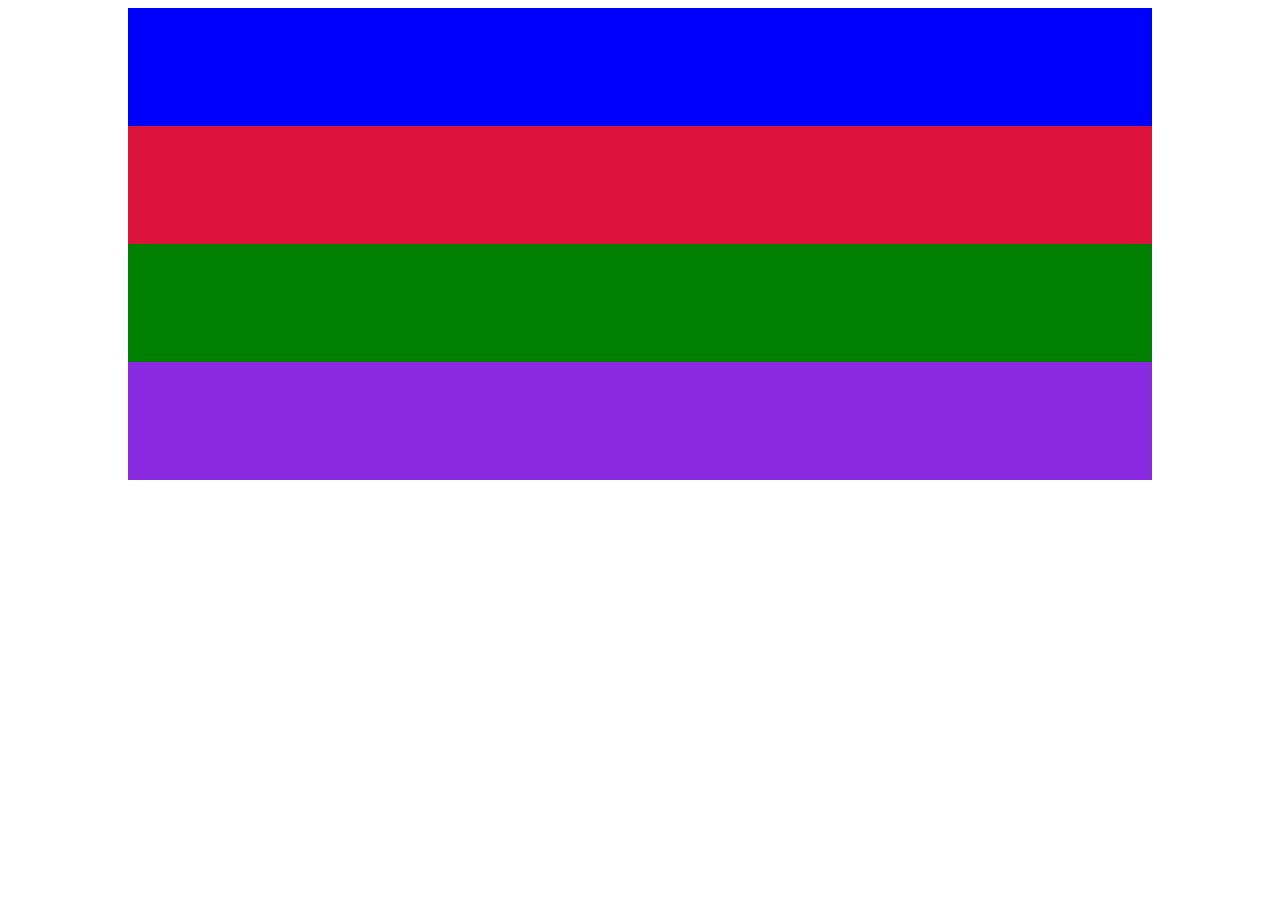
==== restaurant website/index.html @ faa1c03d "Added html5 structure" ====
<!DOCTYPE html>
<html lang="en">
<head>
    <meta charset="UTF-8">
    <meta http-equiv="X-UA-Compatible" content="IE=edge">
    <meta name="viewport" content="width=device-width, initial-scale=1.0">
    <title> Surya Restaurant </title>
    <link rel="stylesheet" href="style.css">
</head>
<body>
 
    <div class="container">
    
        <header>
    
    
        </header>
    
    
        <nav>
    
    
        </nav>
    
        <main>
    
    
        </main>
    
    
        <footer>
    
    
        </footer>
    
    </div>
    
</body>
</html>
---- restaurant website/style.css ----
.container {

    margin-left:auto ;
    margin-right:auto ;
    width: 1024px;
}




header {

    background-color: blue;
    height: 118px;
    width: 1024px;

}


nav {

    background-color: crimson;
    height: 118px;
    width: 1024px;
}



main {

    background-color: green;
    height: 118px;
    width: 1024px;
}



footer {

    background-color: blueviolet;
    height: 118px;
    width: 1024px;
}
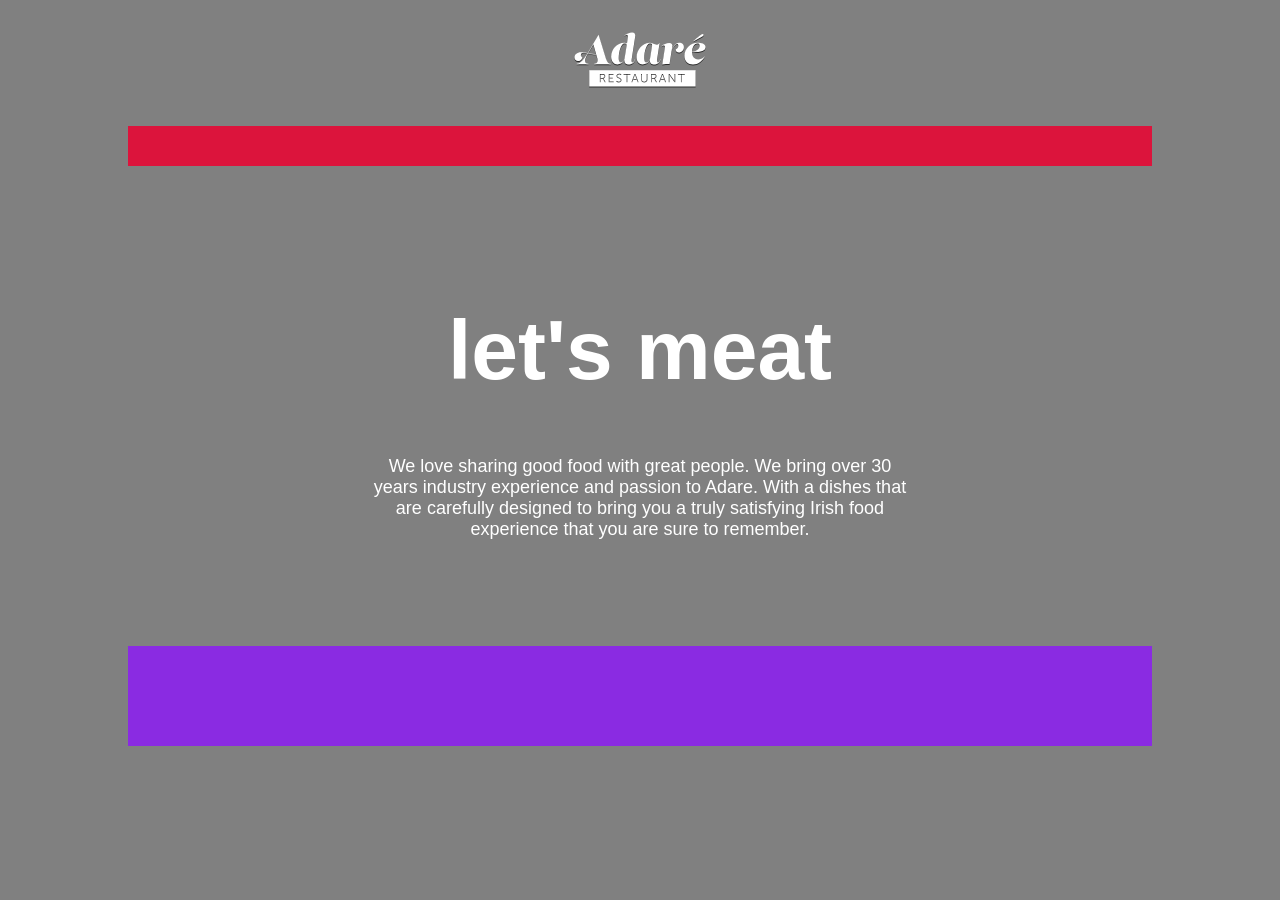
==== commit d93384ba: "(+) images // (-) background-color" ====
--- a/restaurant website/index.html
+++ b/restaurant website/index.html
@@ -13,6 +13,7 @@
     
         <header>
     
+            <img src="images/logo-adare-restaurant.png" alt="logo for adare restaurant"></img> 
     
         </header>
     
@@ -23,6 +24,10 @@
         </nav>
     
         <main>
+
+            <h1>let's meat</h1>
+            <p>We love sharing good food with great people. We bring over 30 years industry experience and passion to Adare. With a dishes that are carefully designed to bring you a truly satisfying Irish food experience that you are sure to remember. 
+            </p>
     
     
         </main>
--- a/restaurant website/style.css
+++ b/restaurant website/style.css
@@ -1,3 +1,8 @@
+body {
+
+    background-color: gray;
+}
+
 .container {
 
     margin-left:auto ;
@@ -10,27 +15,33 @@
 
 header {
 
-    background-color: blue;
+    /* background-color: blue; */ 
     height: 118px;
-    width: 1024px;
+    text-align: center;
 
 }
+
+
 
 
 nav {
 
     background-color: crimson;
-    height: 118px;
-    width: 1024px;
+    height: 40px;
+    
 }
 
 
 
 main {
 
-    background-color: green;
-    height: 118px;
-    width: 1024px;
+   /* background-color: orange; */
+    height: 400px;
+    text-align: center;
+    padding-top: 80px;
+    padding-left: 240px;
+    padding-right: 240px;
+    
 }
 
 
@@ -38,9 +49,22 @@
 footer {
 
     background-color: blueviolet;
-    height: 118px;
-    width: 1024px;
+    height: 100px;
+    
+}
+
+h1 {
+
+    font-size: 84px;
+    color:white;
+    font-family: Arial, Helvetica, sans-serif ;
+
 }
 
 
-
+p {
+    font-size: 18px;
+    color:white;
+    font-family: Arial, Helvetica, sans-serif ;
+    text-align: center;
+}
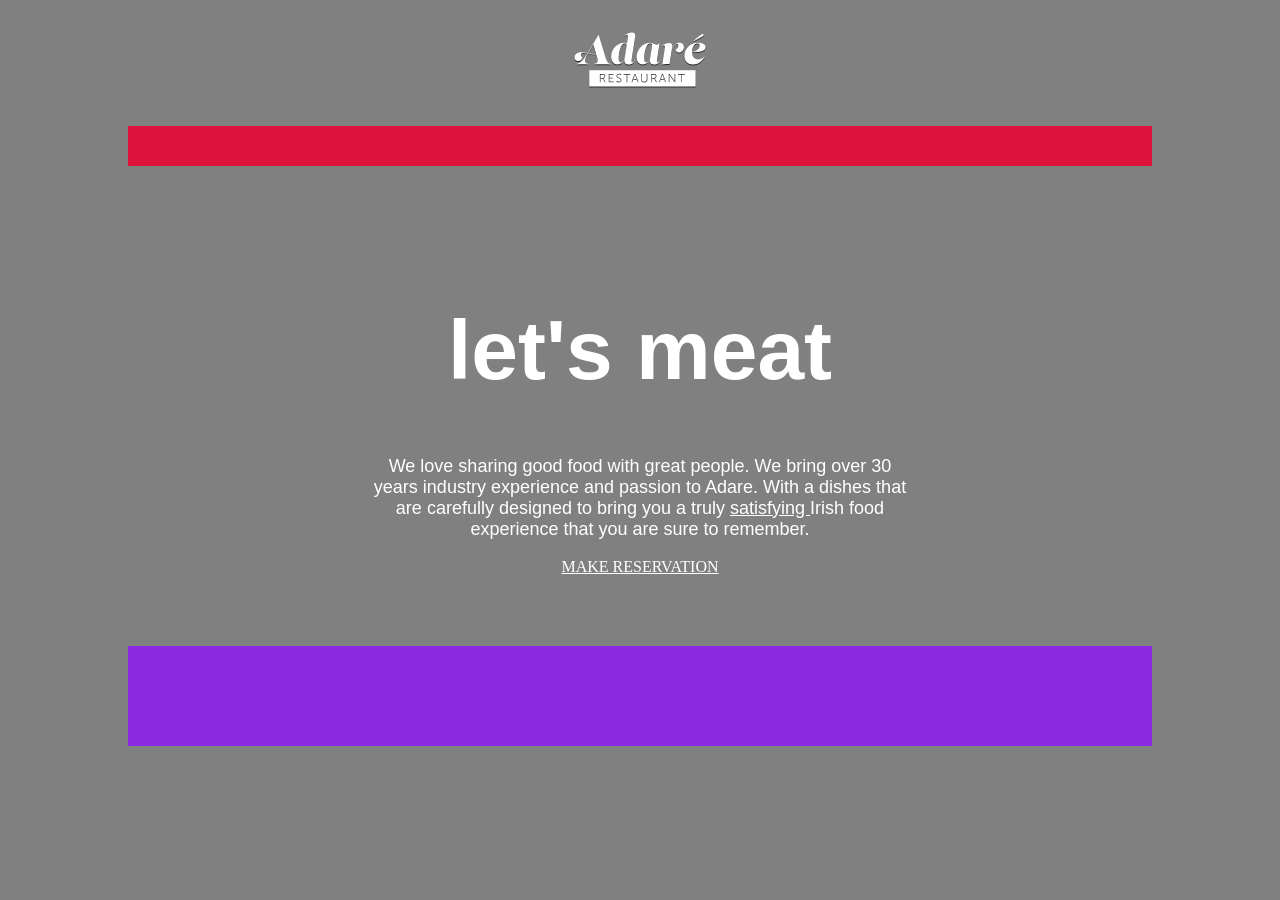
==== commit 2ae6c4ce: "added hyperlink for RESERVATION" ====
--- a/restaurant website/index.html
+++ b/restaurant website/index.html
@@ -26,8 +26,10 @@
         <main>
 
             <h1>let's meat</h1>
-            <p>We love sharing good food with great people. We bring over 30 years industry experience and passion to Adare. With a dishes that are carefully designed to bring you a truly satisfying Irish food experience that you are sure to remember. 
+            <p>We love sharing good food with great people. We bring over 30 years industry experience and passion to Adare. With a dishes that are carefully designed to bring you a truly    <a href="#"> satisfying </a> Irish food experience that you are sure to remember. 
             </p>
+
+            <a href="https://www.dineout.co.in/mumbai" target="_blank"> MAKE RESERVATION</a>
     
     
         </main>
--- a/restaurant website/style.css
+++ b/restaurant website/style.css
@@ -67,4 +67,11 @@
     color:white;
     font-family: Arial, Helvetica, sans-serif ;
     text-align: center;
+}
+
+
+a {
+
+    color: white;
+    text-decoration: underline;
 }
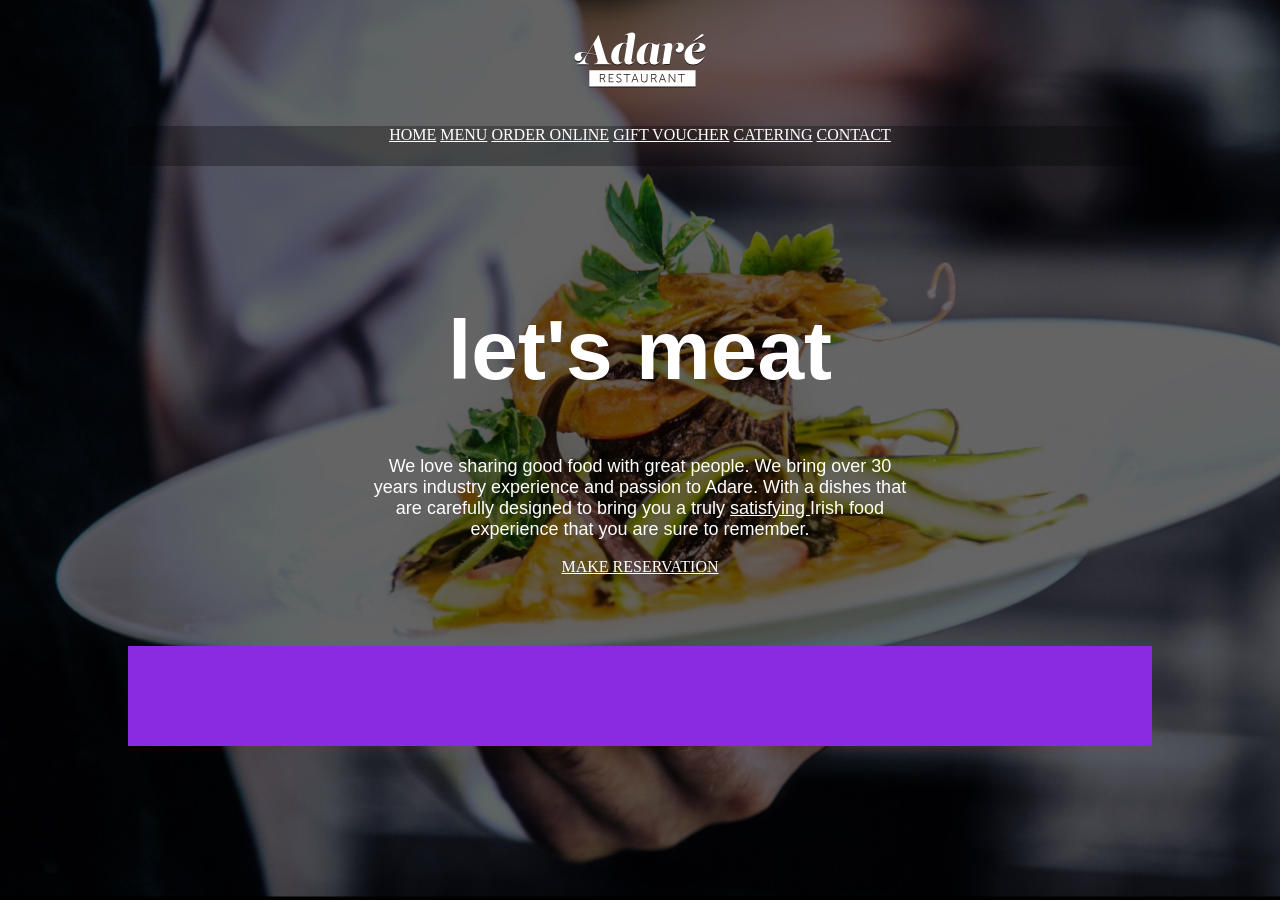
==== commit 649ec8ae: "added nav links and centered them" ====
--- a/restaurant website/index.html
+++ b/restaurant website/index.html
@@ -20,7 +20,12 @@
     
         <nav>
     
-    
+            <a href="#"> HOME</a>
+            <a href="#"> MENU</a>
+            <a href="#"> ORDER ONLINE</a>
+            <a href="#"> GIFT VOUCHER</a>
+            <a href="#"> CATERING</a>
+            <a href="#"> CONTACT</a>
         </nav>
     
         <main>
--- a/restaurant website/style.css
+++ b/restaurant website/style.css
@@ -1,6 +1,16 @@
+html {
+
+    height: 100%;
+}
+
 body {
 
-    background-color: gray;
+    /*background-color: gray; */
+      background-image: url("images/background-adare-restaurant.jpg");
+      background-size: cover;  
+      background-repeat: no-repeat;
+      background-position: center;
+
 }
 
 .container {
@@ -26,9 +36,9 @@
 
 nav {
 
-    background-color: crimson;
+    background-color: rgba(0, 0, 0, 0.301);
     height: 40px;
-    
+    text-align:center;
 }
 
 
@@ -71,7 +81,7 @@
 
 
 a {
-
-    color: white;
+    
+   color: white;
     text-decoration: underline;
 }
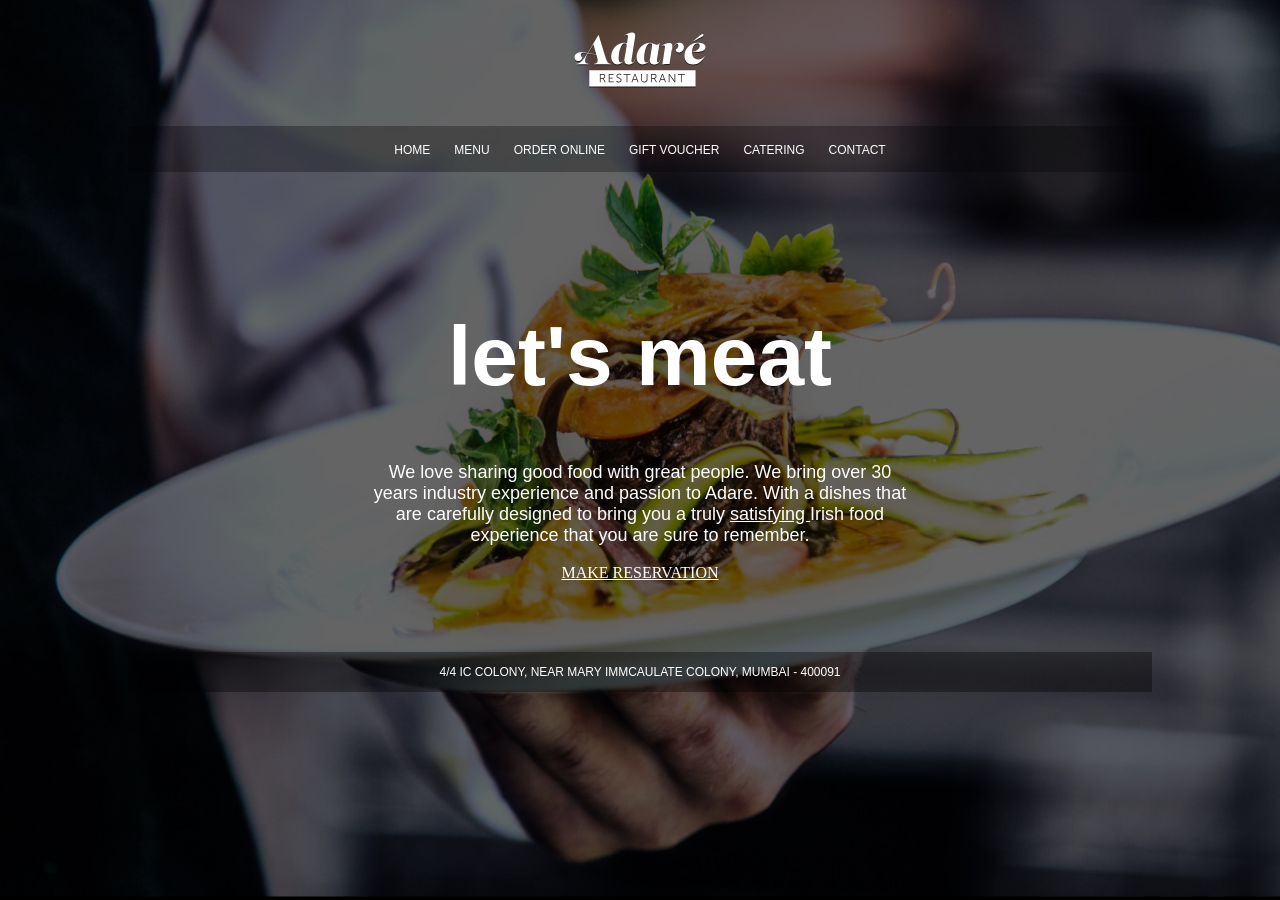
==== commit c49879d3: "added styles to footer" ====
--- a/restaurant website/index.html
+++ b/restaurant website/index.html
@@ -42,7 +42,7 @@
     
         <footer>
     
-    
+            <p> 4/4 IC COLONY, NEAR MARY IMMCAULATE COLONY, MUMBAI - 400091</p>
         </footer>
     
     </div>
--- a/restaurant website/style.css
+++ b/restaurant website/style.css
@@ -37,8 +37,10 @@
 nav {
 
     background-color: rgba(0, 0, 0, 0.301);
-    height: 40px;
+    /*height: 40px; */
     text-align:center;
+    padding-top: 14px;
+    padding-bottom: 14px;
 }
 
 
@@ -58,8 +60,10 @@
 
 footer {
 
-    background-color: blueviolet;
-    height: 100px;
+    background-color: rgba(0, 0, 0, 0.37);
+   /* height: 100px; */
+    text-align: center;
+    padding: 1px;
     
 }
 
@@ -84,4 +88,22 @@
     
    color: white;
     text-decoration: underline;
+}
+
+
+nav a {
+    font-size: 12px;
+    padding-left: 10px;
+    padding-right: 10px;
+    text-decoration: none;
+    font-family: 'Trebuchet MS', 'Lucida Sans Unicode', 'Lucida Grande', 'Lucida Sans', Arial, sans-serif;
+}
+
+footer p {
+    font-size: 12px;
+    padding-left: 10px;
+    padding-right: 10px;
+    text-decoration: none;
+    font-family: 'Trebuchet MS', 'Lucida Sans Unicode', 'Lucida Grande', 'Lucida Sans', Arial, sans-serif;
+
 }
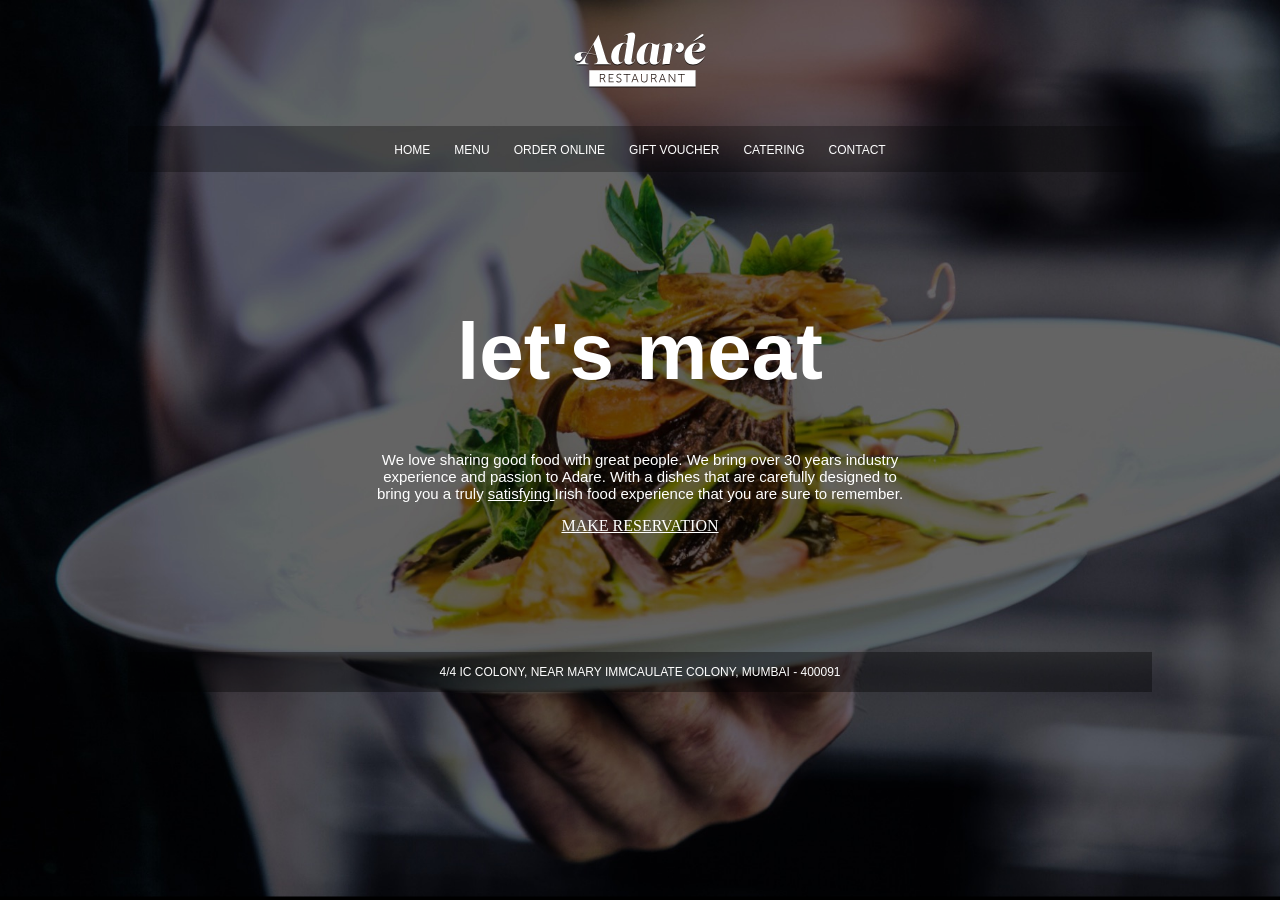
==== commit 5c1e60ce: "added mailto: to <a> and reduced size of p and h1" ====
--- a/restaurant website/index.html
+++ b/restaurant website/index.html
@@ -34,7 +34,7 @@
             <p>We love sharing good food with great people. We bring over 30 years industry experience and passion to Adare. With a dishes that are carefully designed to bring you a truly    <a href="#"> satisfying </a> Irish food experience that you are sure to remember. 
             </p>
 
-            <a href="https://www.dineout.co.in/mumbai" target="_blank"> MAKE RESERVATION</a>
+            <a href="mailto:surya@adare.com?Subject=Reservation" target="_blank"> MAKE RESERVATION</a>
     
     
         </main>
--- a/restaurant website/style.css
+++ b/restaurant website/style.css
@@ -69,7 +69,7 @@
 
 h1 {
 
-    font-size: 84px;
+    font-size: 80px;
     color:white;
     font-family: Arial, Helvetica, sans-serif ;
 
@@ -77,7 +77,7 @@
 
 
 p {
-    font-size: 18px;
+    font-size: 15px;
     color:white;
     font-family: Arial, Helvetica, sans-serif ;
     text-align: center;
